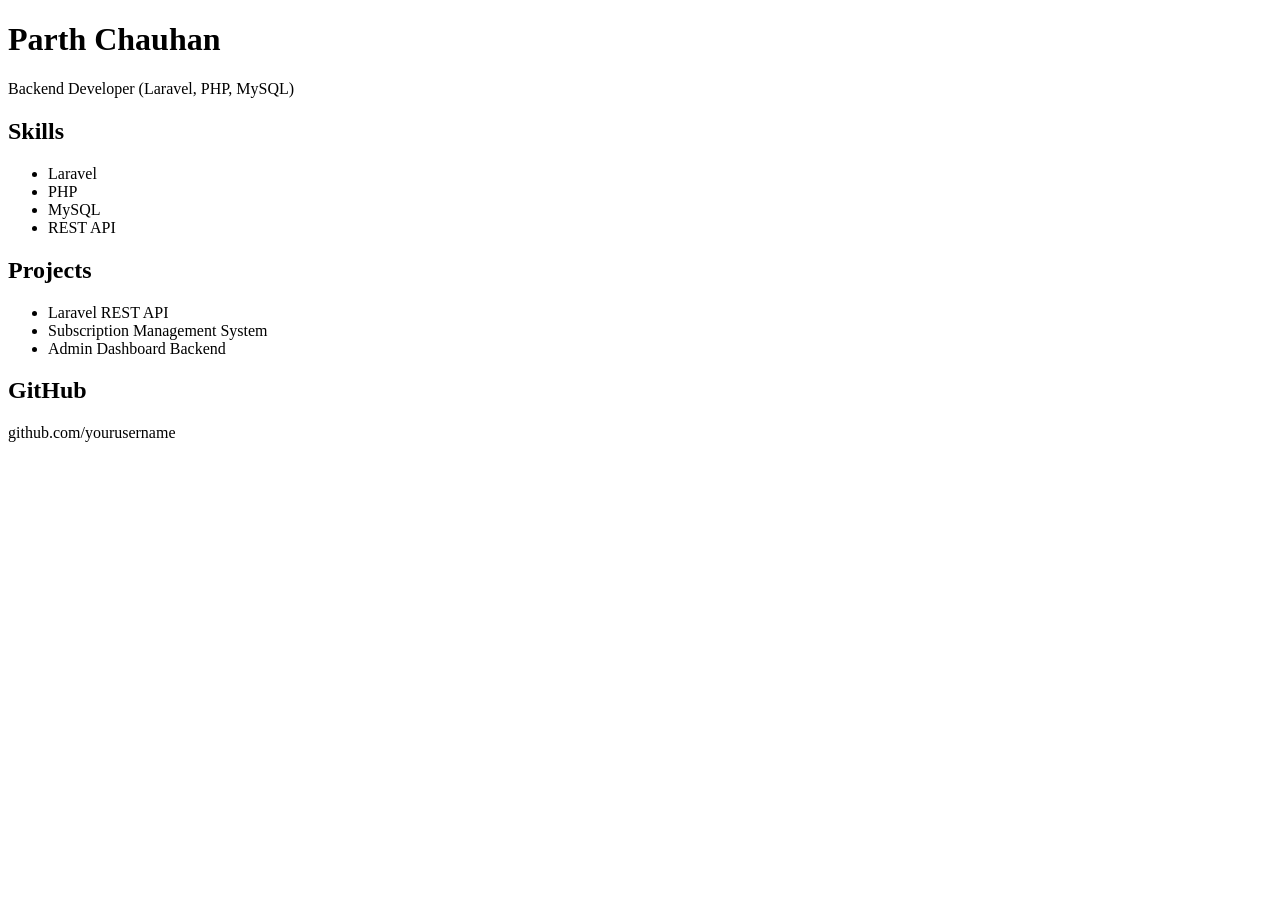
==== portfolio/index.html @ 58ecd00d "Initial Commit Initial Commit" ====
<!DOCTYPE html>
<html>
<head>
  <title>Parth Chauhan - Backend Developer</title>
</head>
<body>

<h1>Parth Chauhan</h1>
<p>Backend Developer (Laravel, PHP, MySQL)</p>

<h2>Skills</h2>
<ul>
<li>Laravel</li>
<li>PHP</li>
<li>MySQL</li>
<li>REST API</li>
</ul>

<h2>Projects</h2>
<ul>
<li>Laravel REST API</li>
<li>Subscription Management System</li>
<li>Admin Dashboard Backend</li>
</ul>

<h2>GitHub</h2>
<p>github.com/yourusername</p>

</body>
</html>
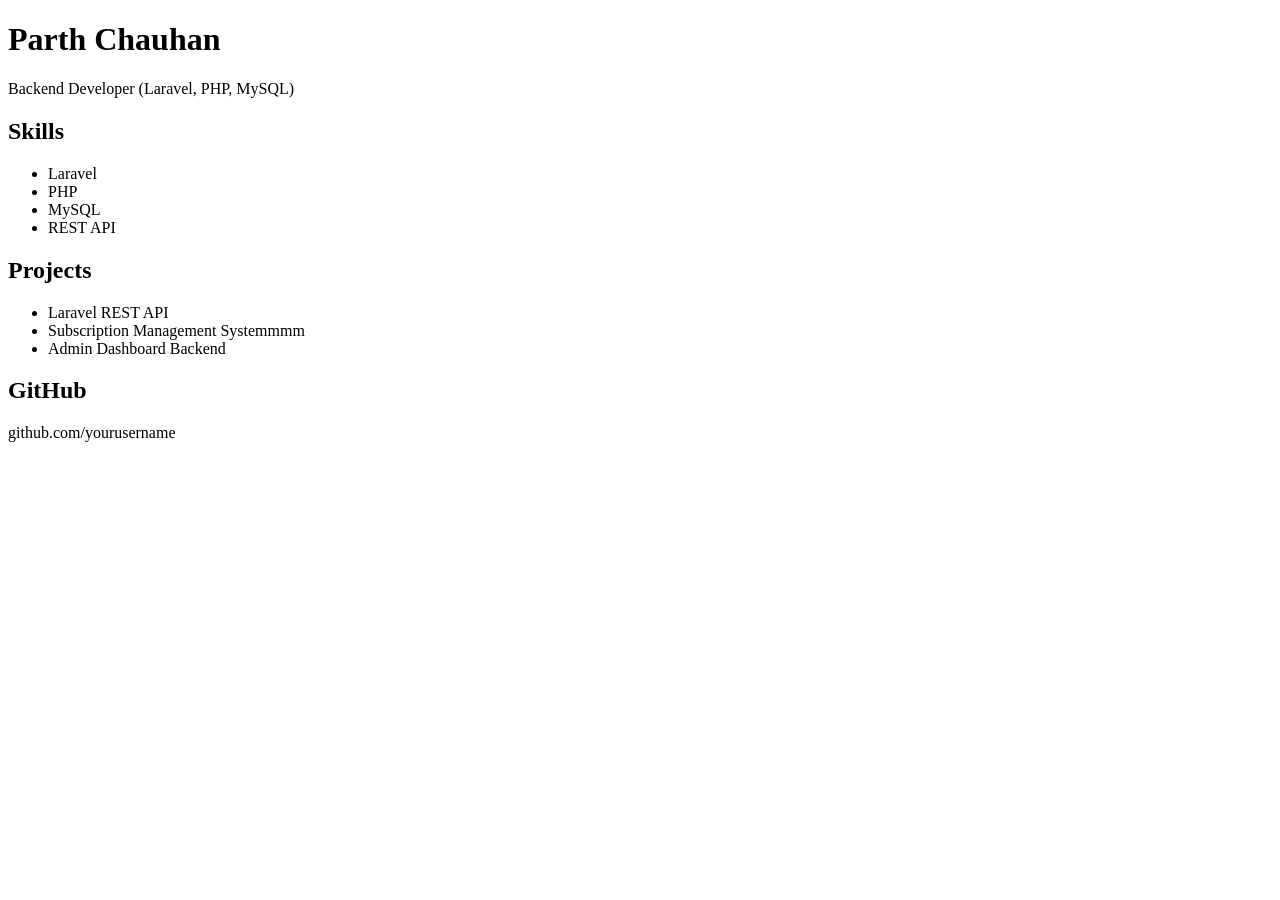
==== commit ed2ed861: "update update" ====
--- a/portfolio/index.html
+++ b/portfolio/index.html
@@ -19,7 +19,7 @@
 <h2>Projects</h2>
 <ul>
 <li>Laravel REST API</li>
-<li>Subscription Management System</li>
+<li>Subscription Management Systemmmm</li>
 <li>Admin Dashboard Backend</li>
 </ul>
 
